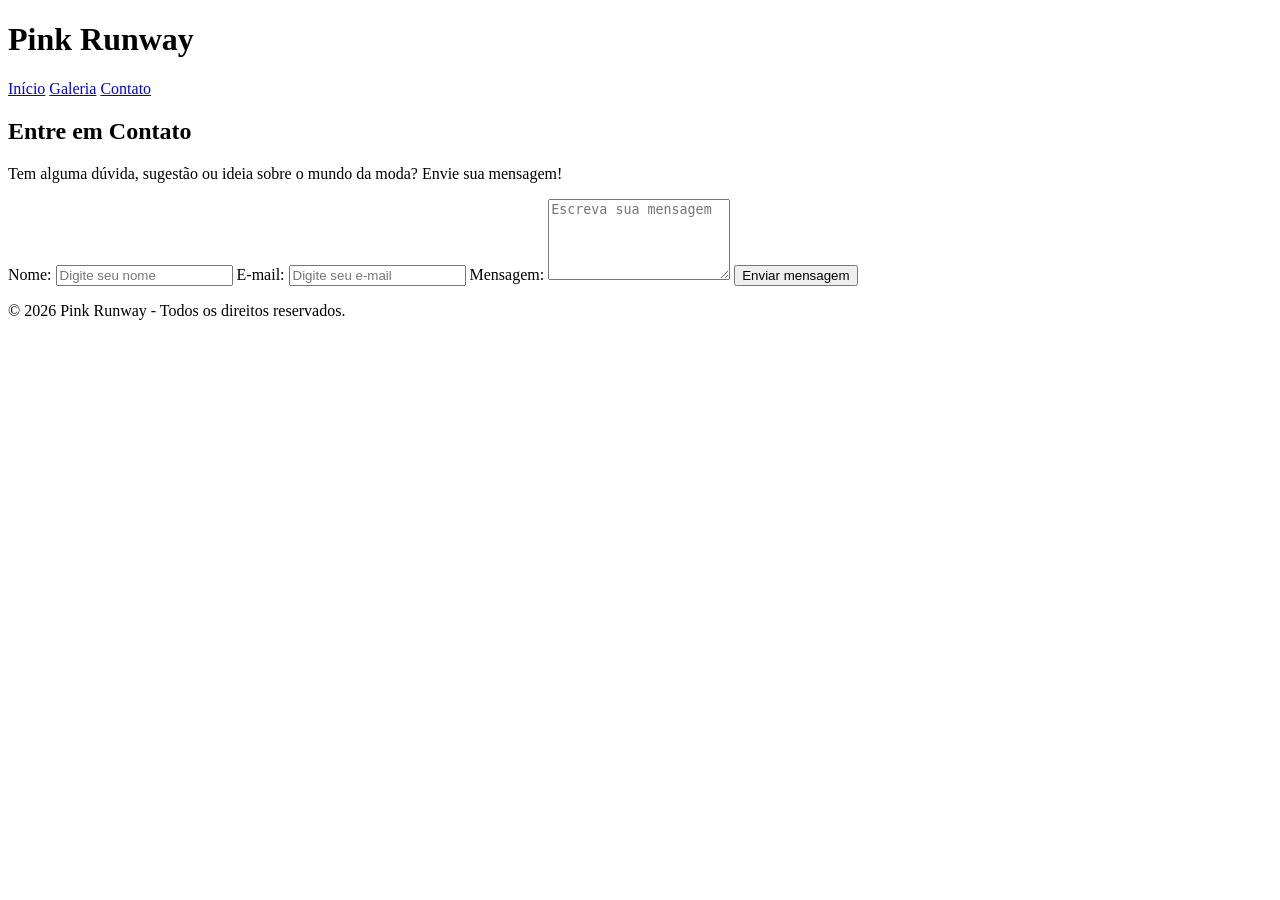
==== contato.html @ fe1eb0cf "Add contato.html for contact form page" ====
<!DOCTYPE html>
<html lang="pt-BR">
<head>
    <meta charset="UTF-8">
    <meta name="viewport" content="width=device-width, initial-scale=1.0">
    <title>Contato | Pink Runway</title>
    <link rel="stylesheet" href="style.css">
</head>

<body>

    <header>
        <h1>Pink Runway</h1>

        <nav>
            <a href="index.html">Início</a>
            <a href="galeria.html">Galeria</a>
            <a href="contato.html">Contato</a>
        </nav>
    </header>

    <main>
        <h2>Entre em Contato</h2>

        <p>
            Tem alguma dúvida, sugestão ou ideia sobre o
            mundo da moda? Envie sua mensagem!
        </p>

        <form>
            <label for="nome">Nome:</label>
            <input
                type="text"
                id="nome"
                name="nome"
                placeholder="Digite seu nome"
                required
            >

            <label for="email">E-mail:</label>
            <input
                type="email"
                id="email"
                name="email"
                placeholder="Digite seu e-mail"
                required
            >

            <label for="mensagem">Mensagem:</label>
            <textarea
                id="mensagem"
                name="mensagem"
                placeholder="Escreva sua mensagem"
                rows="5"
                required
            ></textarea>

            <button type="submit">Enviar mensagem</button>
        </form>
    </main>

    <footer>
        <p>© 2026 Pink Runway - Todos os direitos reservados.</p>
    </footer>

</body>
</html>
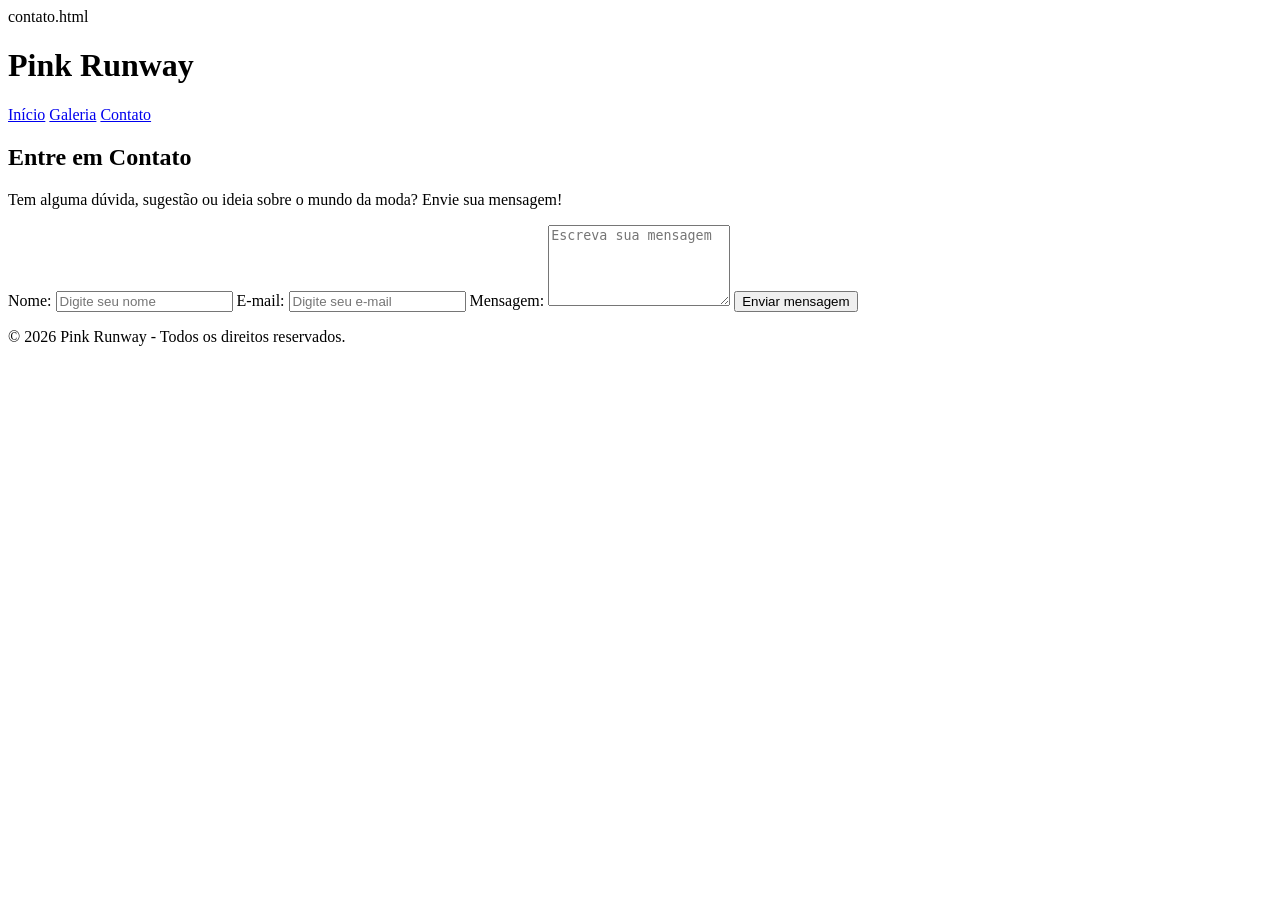
==== commit c484810a: "Fix DOCTYPE declaration in contato.html" ====
--- a/contato.html
+++ b/contato.html
@@ -1,4 +1,4 @@
-<!DOCTYPE html>
+contato.html <!DOCTYPE html>
 <html lang="pt-BR">
 <head>
     <meta charset="UTF-8">
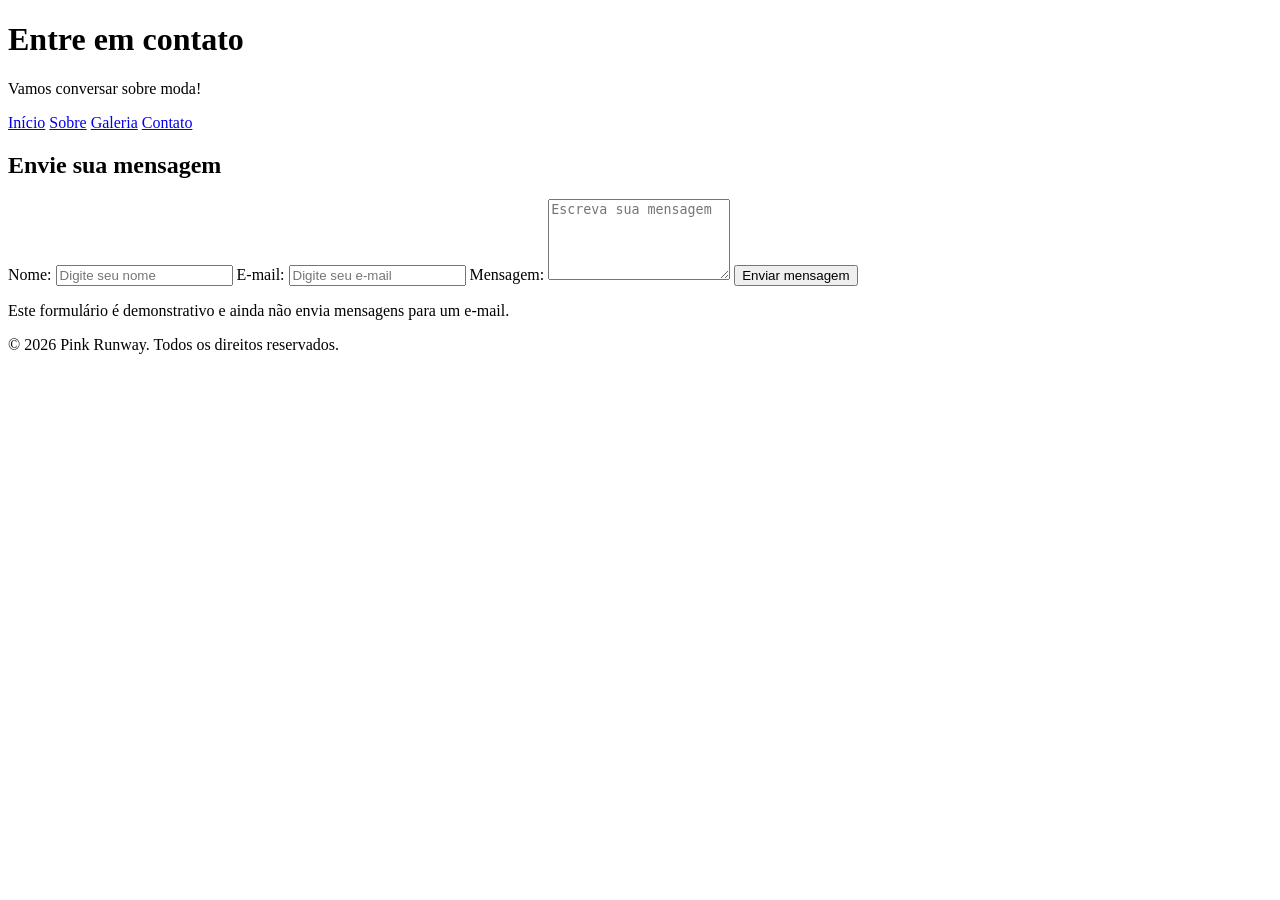
==== commit 97cc9110: "Refactor contato.html for improved structure and content" ====
--- a/contato.html
+++ b/contato.html
@@ -1,4 +1,4 @@
-contato.html <!DOCTYPE html>
+<!DOCTYPE html>
 <html lang="pt-BR">
 <head>
     <meta charset="UTF-8">
@@ -6,61 +6,50 @@
     <title>Contato | Pink Runway</title>
     <link rel="stylesheet" href="style.css">
 </head>
-
 <body>
 
     <header>
-        <h1>Pink Runway</h1>
-
-        <nav>
-            <a href="index.html">Início</a>
-            <a href="galeria.html">Galeria</a>
-            <a href="contato.html">Contato</a>
-        </nav>
+        <h1>Entre em contato</h1>
+        <p>Vamos conversar sobre moda!</p>
     </header>
 
+    <nav>
+        <a href="index.html">Início</a>
+        <a href="pagina-inicial.html">Sobre</a>
+        <a href="galeria.html">Galeria</a>
+        <a href="contato.html">Contato</a>
+    </nav>
+
     <main>
-        <h2>Entre em Contato</h2>
+        <section class="conteudo">
+            <h2>Envie sua mensagem</h2>
 
-        <p>
-            Tem alguma dúvida, sugestão ou ideia sobre o
-            mundo da moda? Envie sua mensagem!
-        </p>
+            <form action="#" method="get">
+                <label for="nome">Nome:</label>
+                <input type="text" id="nome" name="nome"
+                       placeholder="Digite seu nome" required>
 
-        <form>
-            <label for="nome">Nome:</label>
-            <input
-                type="text"
-                id="nome"
-                name="nome"
-                placeholder="Digite seu nome"
-                required
-            >
+                <label for="email">E-mail:</label>
+                <input type="email" id="email" name="email"
+                       placeholder="Digite seu e-mail" required>
 
-            <label for="email">E-mail:</label>
-            <input
-                type="email"
-                id="email"
-                name="email"
-                placeholder="Digite seu e-mail"
-                required
-            >
+                <label for="mensagem">Mensagem:</label>
+                <textarea id="mensagem" name="mensagem"
+                          rows="5" placeholder="Escreva sua mensagem"
+                          required></textarea>
 
-            <label for="mensagem">Mensagem:</label>
-            <textarea
-                id="mensagem"
-                name="mensagem"
-                placeholder="Escreva sua mensagem"
-                rows="5"
-                required
-            ></textarea>
+                <button type="submit">Enviar mensagem</button>
+            </form>
 
-            <button type="submit">Enviar mensagem</button>
-        </form>
+            <p class="aviso">
+                Este formulário é demonstrativo e ainda não envia
+                mensagens para um e-mail.
+            </p>
+        </section>
     </main>
 
     <footer>
-        <p>© 2026 Pink Runway - Todos os direitos reservados.</p>
+        <p>&copy; 2026 Pink Runway. Todos os direitos reservados.</p>
     </footer>
 
 </body>
